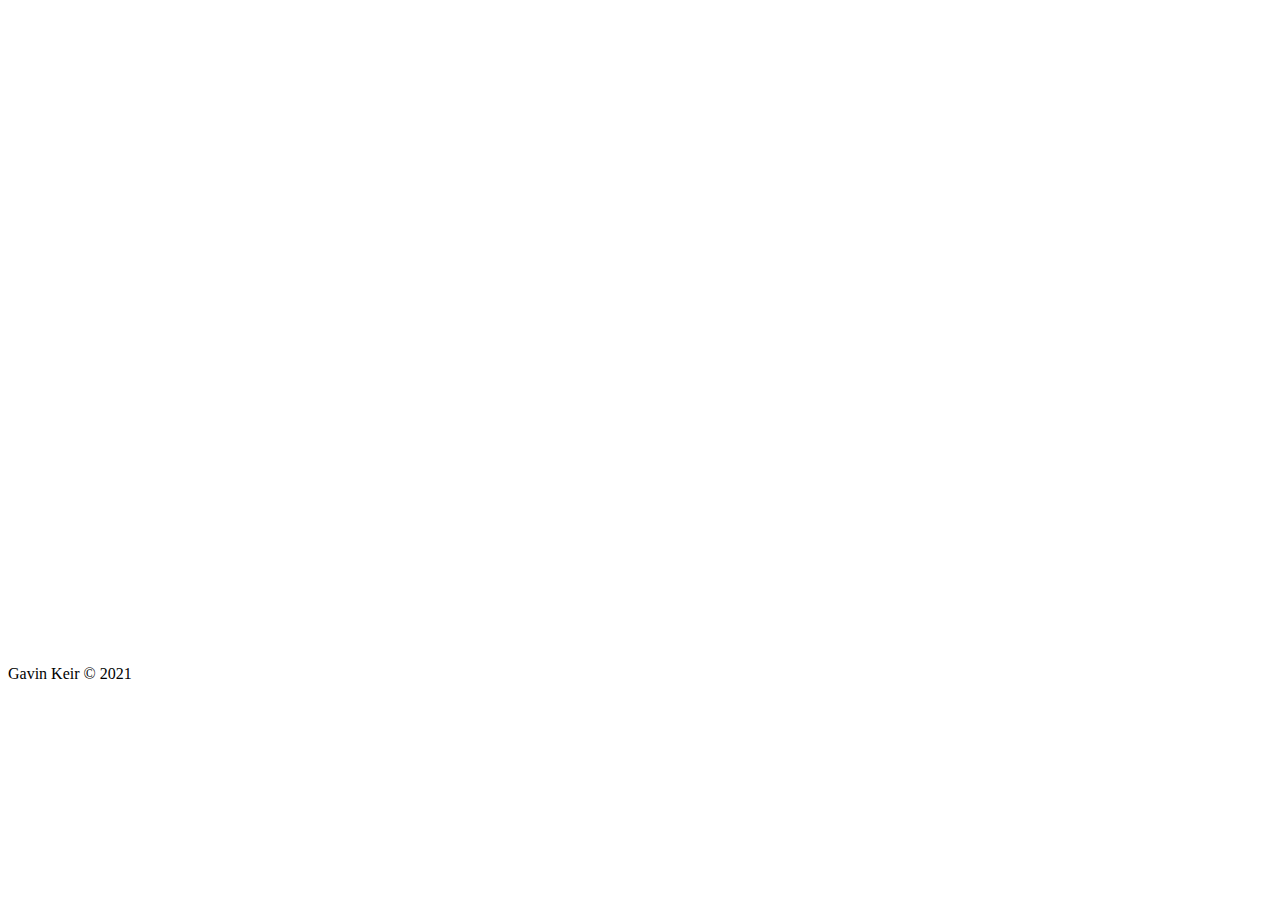
==== CC_Assignment_Unit1-WhatIsCreativeCommons.html @ 522a175d "Create CC_Assignment_Unit1-WhatIsCreativeCommons.html" ====
<!DOCTYPE html>
<html lang="en">

<head>
  <meta charset="UTF-8">
  <meta name="viewport" content="width=device-width, initial-scale=1.0">
  <title>Gavin Keir | Learning Designer</title>
</head>
<body>
<iframe src="https://uq.h5p.com/content/1292070487005132199/embed" aria-label="M1-CreativeCommonsTimeline" width="1088" height="637" frameborder="0" allowfullscreen="allowfullscreen" allow="autoplay *; geolocation *; microphone *; camera *; midi *; encrypted-media *"></iframe><script src="https://uq.h5p.com/js/h5p-resizer.js" charset="UTF-8"></script>
</body>
<footer>
  <p class="footer">Gavin Keir &#169; 2021</p>
</footer>
</main>
</body>
</html>
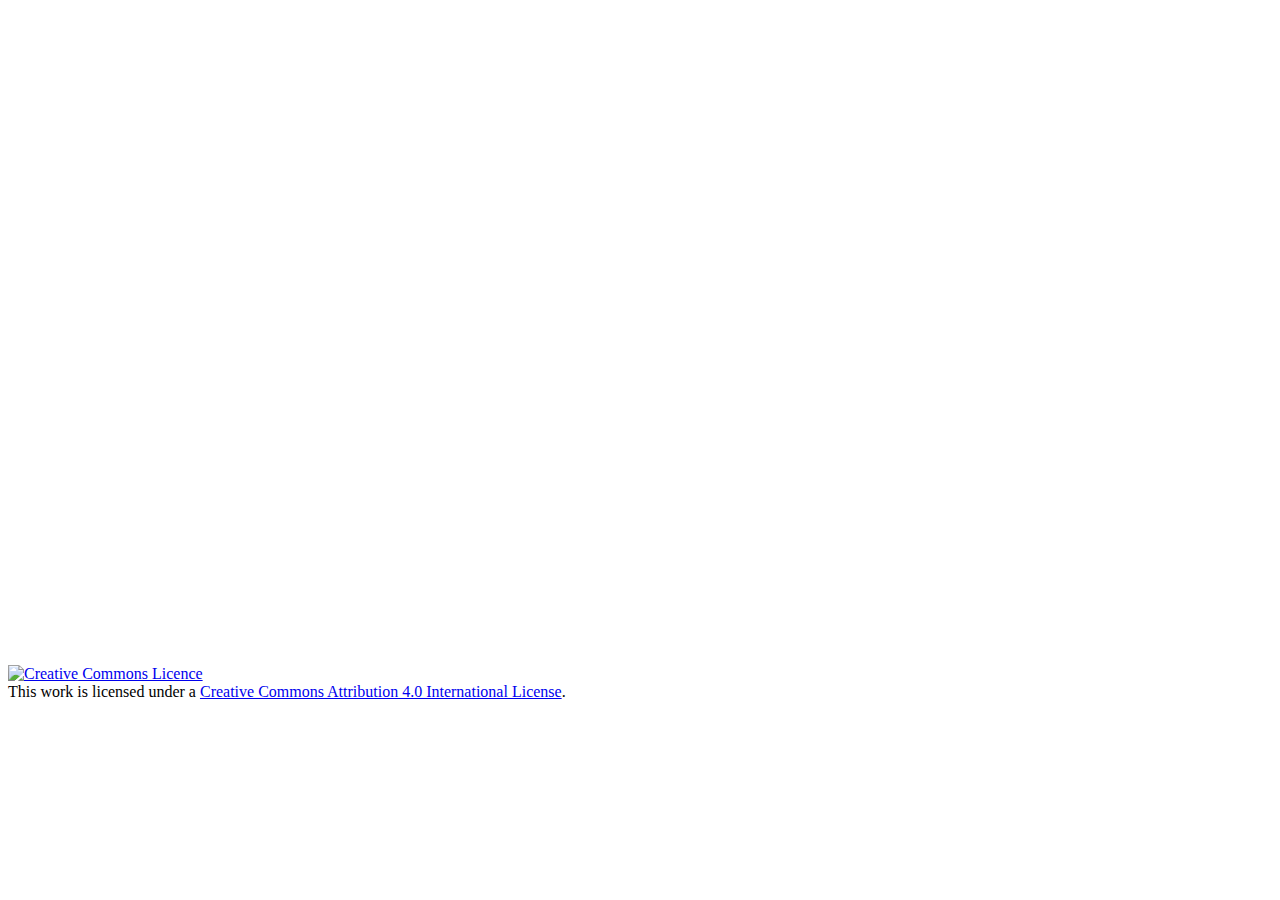
==== commit bcd06e7c: "Update CC_Assignment_Unit1-WhatIsCreativeCommons.html" ====
--- a/CC_Assignment_Unit1-WhatIsCreativeCommons.html
+++ b/CC_Assignment_Unit1-WhatIsCreativeCommons.html
@@ -10,7 +10,7 @@
 <iframe src="https://uq.h5p.com/content/1292070487005132199/embed" aria-label="M1-CreativeCommonsTimeline" width="1088" height="637" frameborder="0" allowfullscreen="allowfullscreen" allow="autoplay *; geolocation *; microphone *; camera *; midi *; encrypted-media *"></iframe><script src="https://uq.h5p.com/js/h5p-resizer.js" charset="UTF-8"></script>
 </body>
 <footer>
-  <p class="footer">Gavin Keir &#169; 2021</p>
+  <p class="footer"><a rel="license" href="http://creativecommons.org/licenses/by/4.0/"><img alt="Creative Commons Licence" style="border-width:0" src="https://i.creativecommons.org/l/by/4.0/88x31.png" /></a><br />This work is licensed under a <a rel="license" href="http://creativecommons.org/licenses/by/4.0/">Creative Commons Attribution 4.0 International License</a>.</p>
 </footer>
 </main>
 </body>
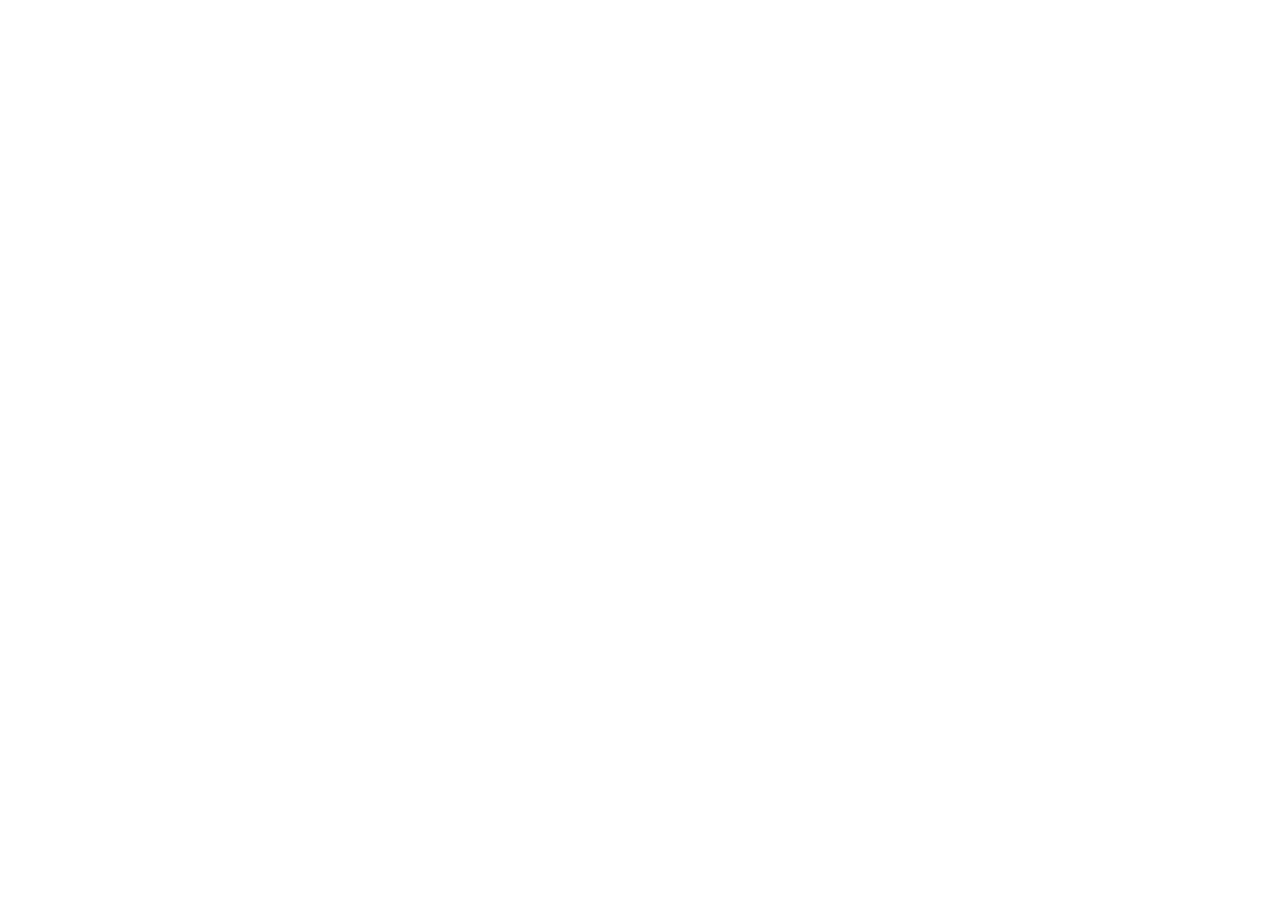
==== commit 9565d9d8: "Update CC_Assignment_Unit1-WhatIsCreativeCommons.html" ====
--- a/CC_Assignment_Unit1-WhatIsCreativeCommons.html
+++ b/CC_Assignment_Unit1-WhatIsCreativeCommons.html
@@ -1,16 +1,26 @@
 <!DOCTYPE html>
 <html lang="en">
-
+<script src="https://uq.h5p.com/js/h5p-resizer.js" charset="UTF-8"></script>
 <head>
   <meta charset="UTF-8">
   <meta name="viewport" content="width=device-width, initial-scale=1.0">
   <title>Gavin Keir | Learning Designer</title>
+<style>
+.stylingdiv {
+width:74%;
+  height:auto;
+  margin-left:10%;
+margin-right:10%;
+}
+</style>
 </head>
 <body>
-<iframe src="https://uq.h5p.com/content/1292070487005132199/embed" aria-label="M1-CreativeCommonsTimeline" width="1088" height="637" frameborder="0" allowfullscreen="allowfullscreen" allow="autoplay *; geolocation *; microphone *; camera *; midi *; encrypted-media *"></iframe><script src="https://uq.h5p.com/js/h5p-resizer.js" charset="UTF-8"></script>
+<center><div class="stylingdiv">
+<iframe src="https://uq.h5p.com/content/1292070487005132199/embed" aria-label="M1-CreativeCommonsTimeline" width="1088" height="637" frameborder="0" allowfullscreen="allowfullscreen" allow="autoplay *; geolocation *; microphone *; camera *; midi *; encrypted-media *">
+</div></center>
 </body>
 <footer>
-  <p class="footer"><a rel="license" href="http://creativecommons.org/licenses/by/4.0/"><img alt="Creative Commons Licence" style="border-width:0" src="https://i.creativecommons.org/l/by/4.0/88x31.png" /></a><br />This work is licensed under a <a rel="license" href="http://creativecommons.org/licenses/by/4.0/">Creative Commons Attribution 4.0 International License</a>.</p>
+<p class="footer"><a rel="license" href="http://creativecommons.org/licenses/by/4.0/"><img alt="Creative Commons Licence" style="border-width:0" src="https://i.creativecommons.org/l/by/4.0/88x31.png" /></a><br />This work is licensed under a <a rel="license" href="http://creativecommons.org/licenses/by/4.0/">Creative Commons Attribution 4.0 International License</a>.</p>
 </footer>
 </main>
 </body>
